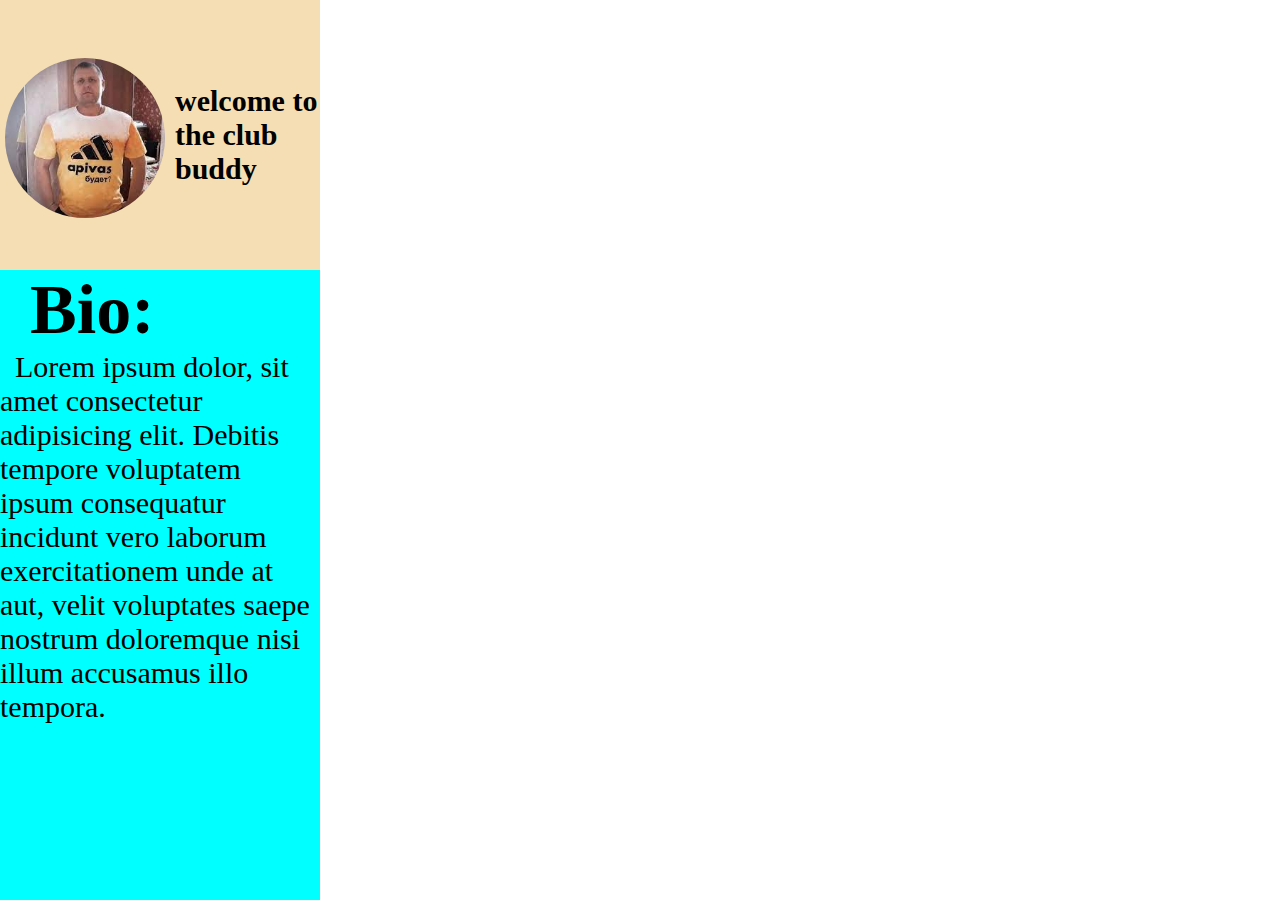
==== site/index.html @ 265ce37c "Add files via upload" ====
<!DOCTYPE html>
<html lang="en">
<head>
    <meta charset="UTF-8">
    <meta http-equiv="X-UA-Compatible" content="IE=edge">
    <meta name="viewport" content="width=\, initial-scale=1.0">
    <link rel="stylesheet" href="style.css">
    <title>Document</title>
</head>
<body>
    <div class="leftPanel">
        <div class="headerLeft">
            <img src="апивас.jfif" alt="типо ава">
            <p>welcome to the club buddy</p>
        </div>
        <h1>Bio:</h1>
        <span>Lorem ipsum dolor, sit amet consectetur adipisicing elit. Debitis tempore voluptatem ipsum consequatur incidunt vero laborum exercitationem unde at aut, velit voluptates saepe nostrum doloremque nisi illum accusamus illo tempora.
</span>

    </div>
</body>
</html>
---- site/style.css ----
* {
    border: 0;
    padding: 0;
    margin: 0;
}

body {
    display: flex;
}
.leftPanel {
    background-color: aqua;
    height: 100vh;
    width: 25%;
}

.headerLeft img {
    border-radius: 50%;
    width: 50%;
    margin-top: 5px;
    margin-left: 5px;
}

.headerLeft {
    display: flex;
    align-items: center;
    width: 100%;
    height: 30%;
    background-color: wheat;
}

.headerLeft p {
    font-weight: 900;
    margin-left: 10px;
    font-size: 30px;
}

.leftPanel h1 {
    margin-left: 30px;
    font-size: 70px;
}

.leftPanel span {
    margin-left: 15px;
    font-size: 30px;
}
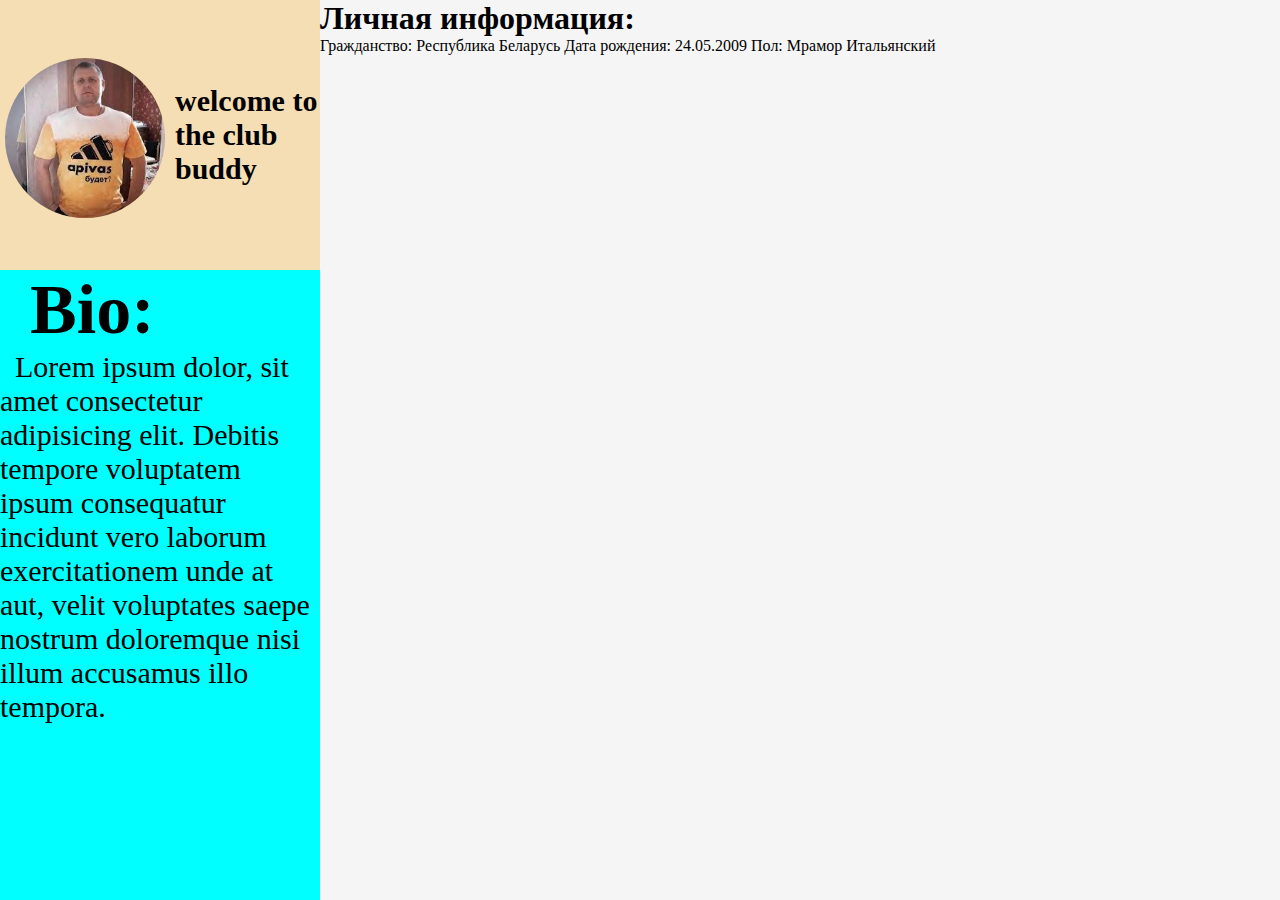
==== commit ad7b6aac: "Add files via upload" ====
--- a/site/index.html
+++ b/site/index.html
@@ -18,5 +18,11 @@
 </span>
 
     </div>
+    <div class="rightPanel">
+        <h1>Личная информация:</h1>
+        <span>Гражданство: Республика Беларусь</span>
+        <span>Дата рождения: 24.05.2009</span>
+        <span>Пол: Мрамор Итальянский</span>
+    </div>
 </body>
 </html>--- a/site/style.css
+++ b/site/style.css
@@ -42,4 +42,10 @@
 .leftPanel span {
     margin-left: 15px;
     font-size: 30px;
+}
+
+.rightPanel {
+    background-color: whitesmoke;
+    height: 100vh;
+    width: 75%;
 }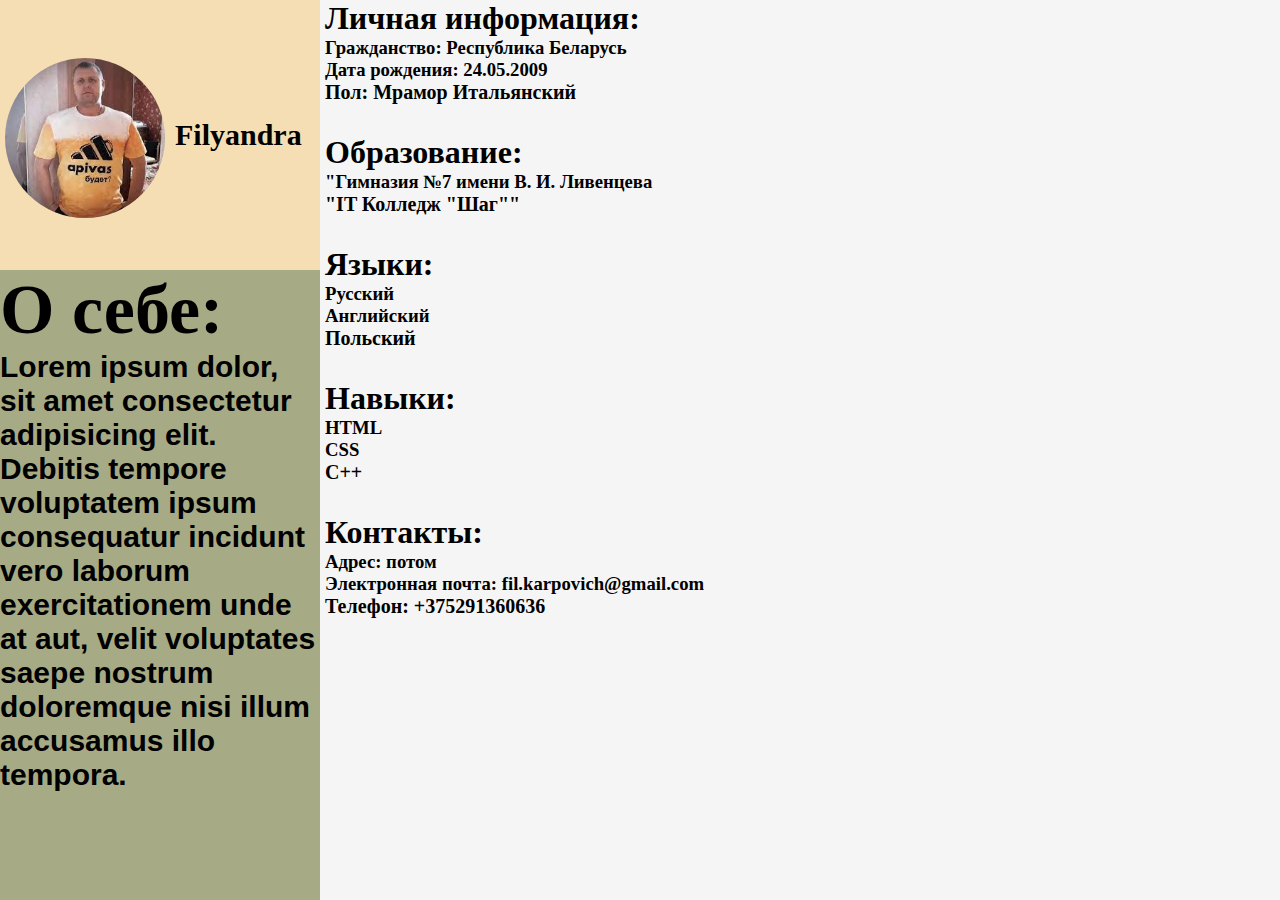
==== commit 89d34972: "Add files via upload" ====
--- a/site/index.html
+++ b/site/index.html
@@ -11,18 +11,34 @@
     <div class="leftPanel">
         <div class="headerLeft">
             <img src="апивас.jfif" alt="типо ава">
-            <p>welcome to the club buddy</p>
+            <p>Filyandra</p>
         </div>
-        <h1>Bio:</h1>
+        <h1>О себе:</h1>
         <span>Lorem ipsum dolor, sit amet consectetur adipisicing elit. Debitis tempore voluptatem ipsum consequatur incidunt vero laborum exercitationem unde at aut, velit voluptates saepe nostrum doloremque nisi illum accusamus illo tempora.
 </span>
 
     </div>
     <div class="rightPanel">
         <h1>Личная информация:</h1>
-        <span>Гражданство: Республика Беларусь</span>
-        <span>Дата рождения: 24.05.2009</span>
-        <span>Пол: Мрамор Итальянский</span>
+        <h3>Гражданство: Республика Беларусь</h3>
+        <h3>Дата рождения: 24.05.2009</h3>
+        <h2>Пол: Мрамор Итальянский</h2>
+        <div></div>
+        <h1>Образование:</h1>
+        <h3>"Гимназия №7 имени В. И. Ливенцева</h3>
+        <h2>"IT Колледж "Шаг""</h2>
+        <h1>Языки:</h1>
+        <h3>Русский</h3>
+        <h3>Английский</h3>
+        <h2>Польский</h2>
+        <h1>Навыки:</h1>
+        <h3>HTML</h3>
+        <h3>CSS</h3>
+        <h2>C++</h2>
+        <h1>Контакты:</h1>
+        <h3>Адрес: потом</h3>
+        <h3>Электронная почта: fil.karpovich@gmail.com</h3>
+        <h2>Телефон: +375291360636</h2>
     </div>
 </body>
 </html>--- a/site/style.css
+++ b/site/style.css
@@ -8,7 +8,7 @@
     display: flex;
 }
 .leftPanel {
-    background-color: aqua;
+    background-color: rgb(166, 170, 133);
     height: 100vh;
     width: 25%;
 }
@@ -35,17 +35,31 @@
 }
 
 .leftPanel h1 {
-    margin-left: 30px;
     font-size: 70px;
 }
 
 .leftPanel span {
-    margin-left: 15px;
+    font-family: Arial, Helvetica, sans-serif;
     font-size: 30px;
+    font-weight: bold;
 }
 
 .rightPanel {
     background-color: whitesmoke;
     height: 100vh;
     width: 75%;
-}+}
+
+.rightPanel h2 {
+    margin-left: 5px;
+    margin-bottom: 30px;
+    font-size: 20px;
+}
+
+.rightPanel h3 {
+    margin-left: 5px;
+}
+
+.rightPanel h1 {
+    margin-left: 5px;
+}
